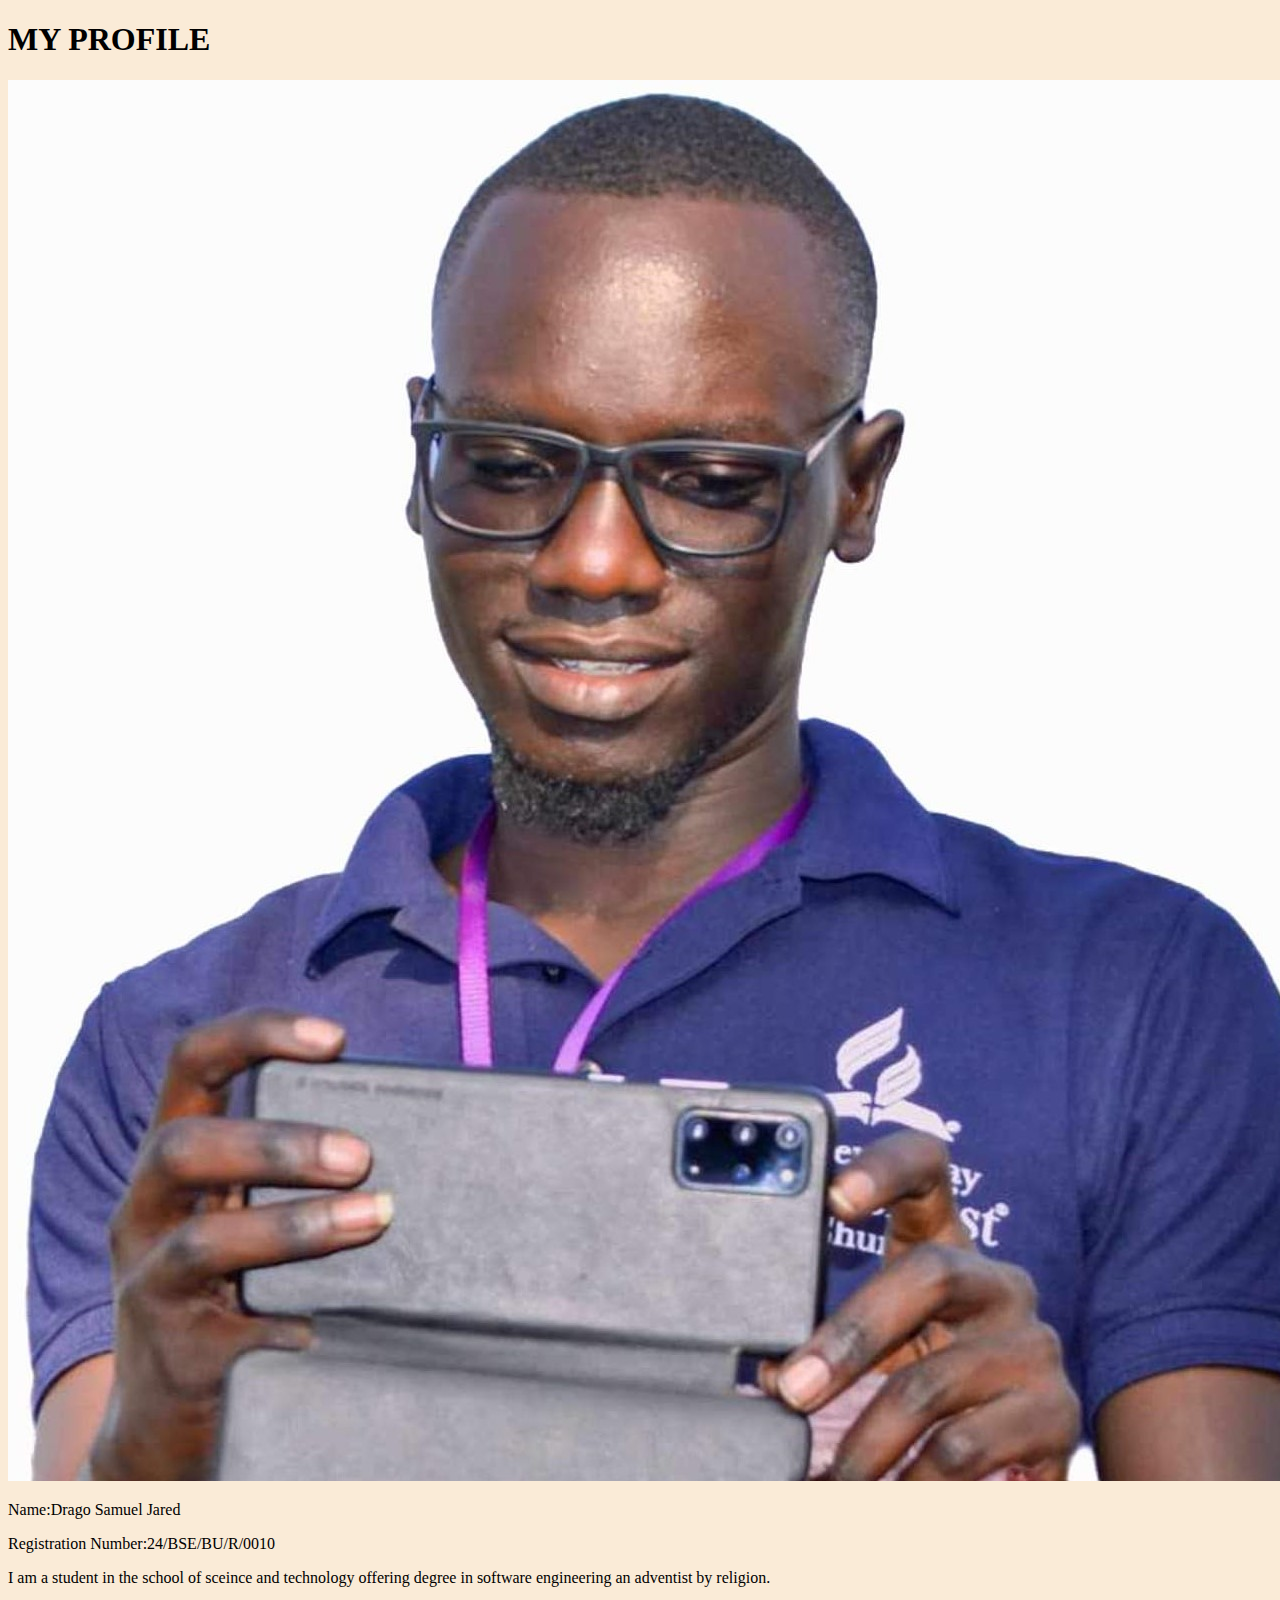
==== profile.html @ 6c88447e "Create profile.html" ====
<!DOCTYPE html>
<html lang="en">
<head>
    <meta charset="UTF-8">
    <meta name="viewport" content="width=device-width, initial-scale=1.0">
    <title>profile</title><link rel="stylesheet" href="styles.css">
    <style>
        body{
            background-color: antiquewhite;
        }
    </style>
</head>
<h1> MY PROFILE</h1>
<img src="image/drago.jpg" alt="">
<body>
    <main>
        
    </main>
    
    <p>Name:Drago Samuel Jared</p>
    <p>Registration Number:24/BSE/BU/R/0010</p>
    <p>I am a student in the school of sceince and technology offering degree in software engineering
         an adventist by religion.  </p>
</body>
</html>
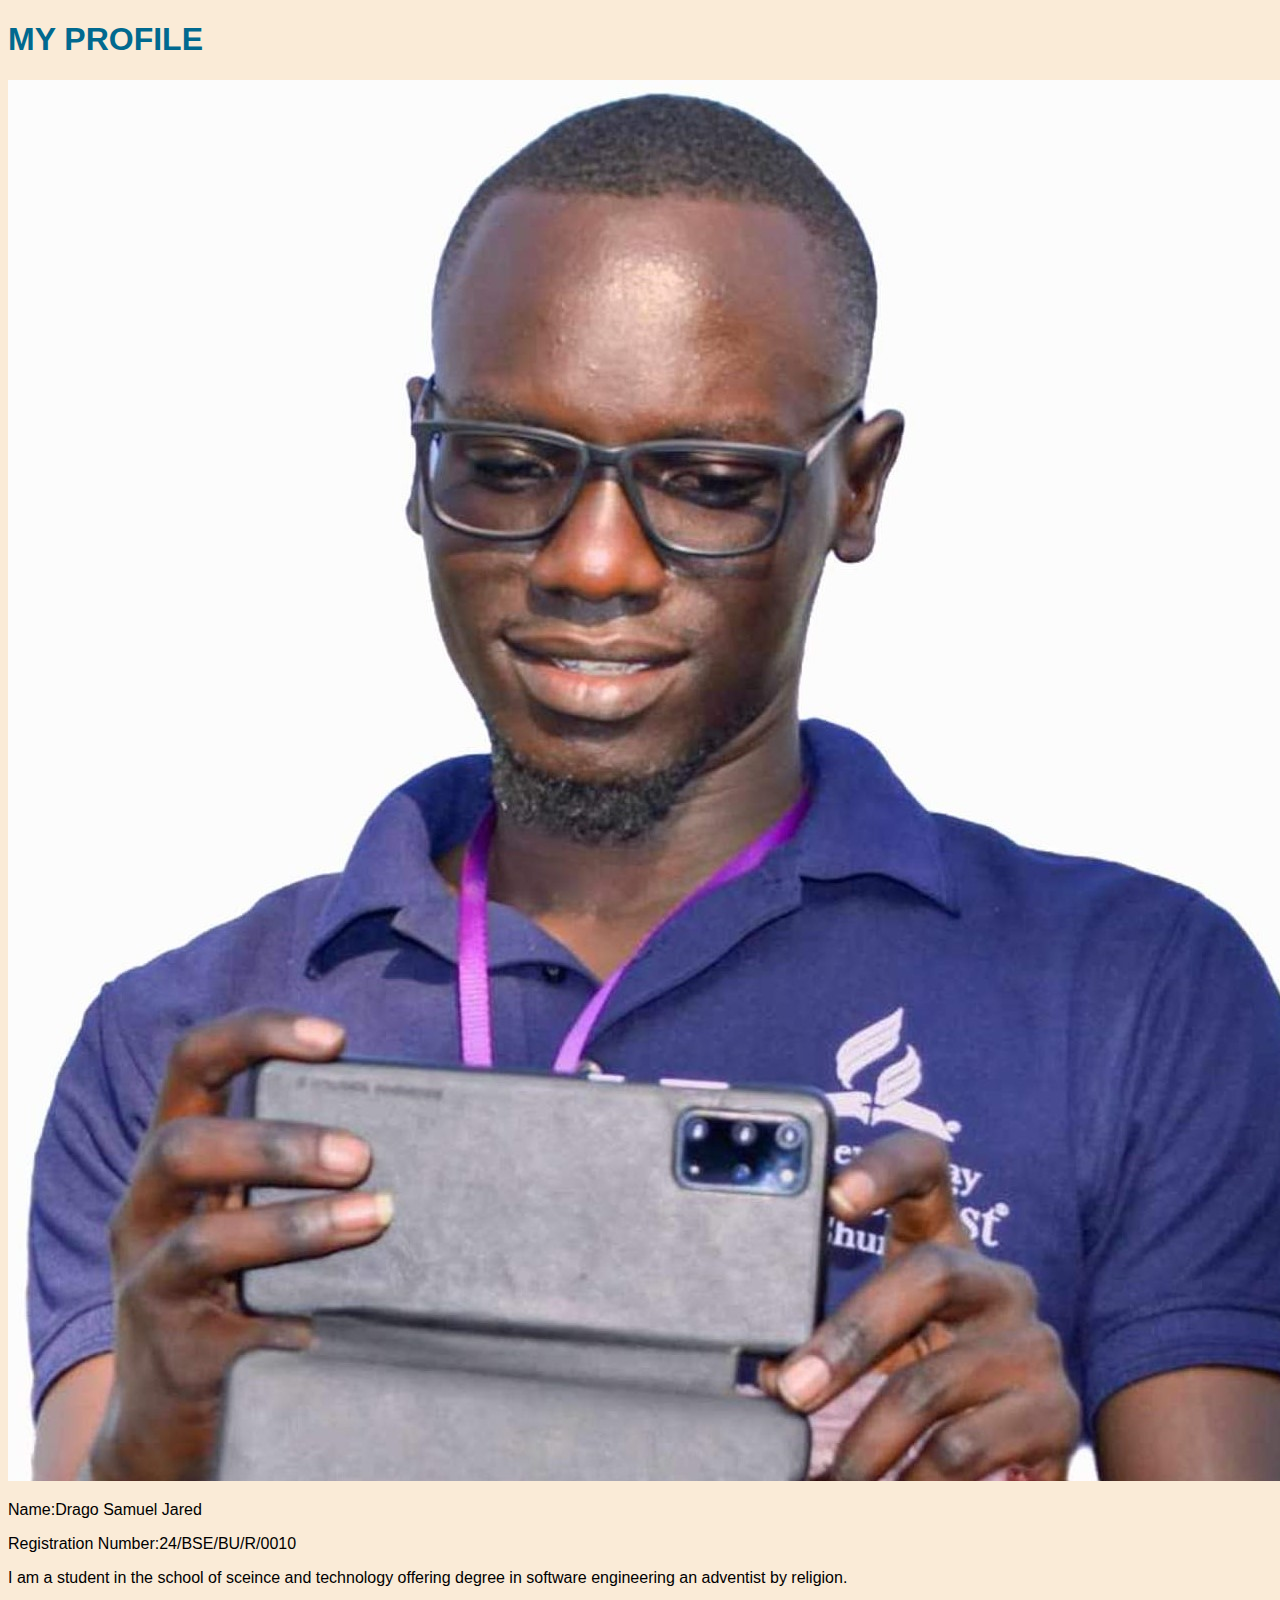
==== commit 664e2ecc: "Update profile.html" ====
--- a/profile.html
+++ b/profile.html
@@ -13,10 +13,6 @@
 <h1> MY PROFILE</h1>
 <img src="image/drago.jpg" alt="">
 <body>
-    <main>
-        
-    </main>
-    
     <p>Name:Drago Samuel Jared</p>
     <p>Registration Number:24/BSE/BU/R/0010</p>
     <p>I am a student in the school of sceince and technology offering degree in software engineering
--- a/styles.css
+++ b/styles.css
@@ -0,0 +1,17 @@
+body{
+    font-family: Arial, Helvetica, sans-serif;
+}
+h1{
+    color: #00698f;
+}
+a{
+    text-decoration: none;
+    color: #008000;
+}
+a:hover{
+    color: #00b300;
+}
+main{
+    margin: auto;
+    border: #00698f;
+}